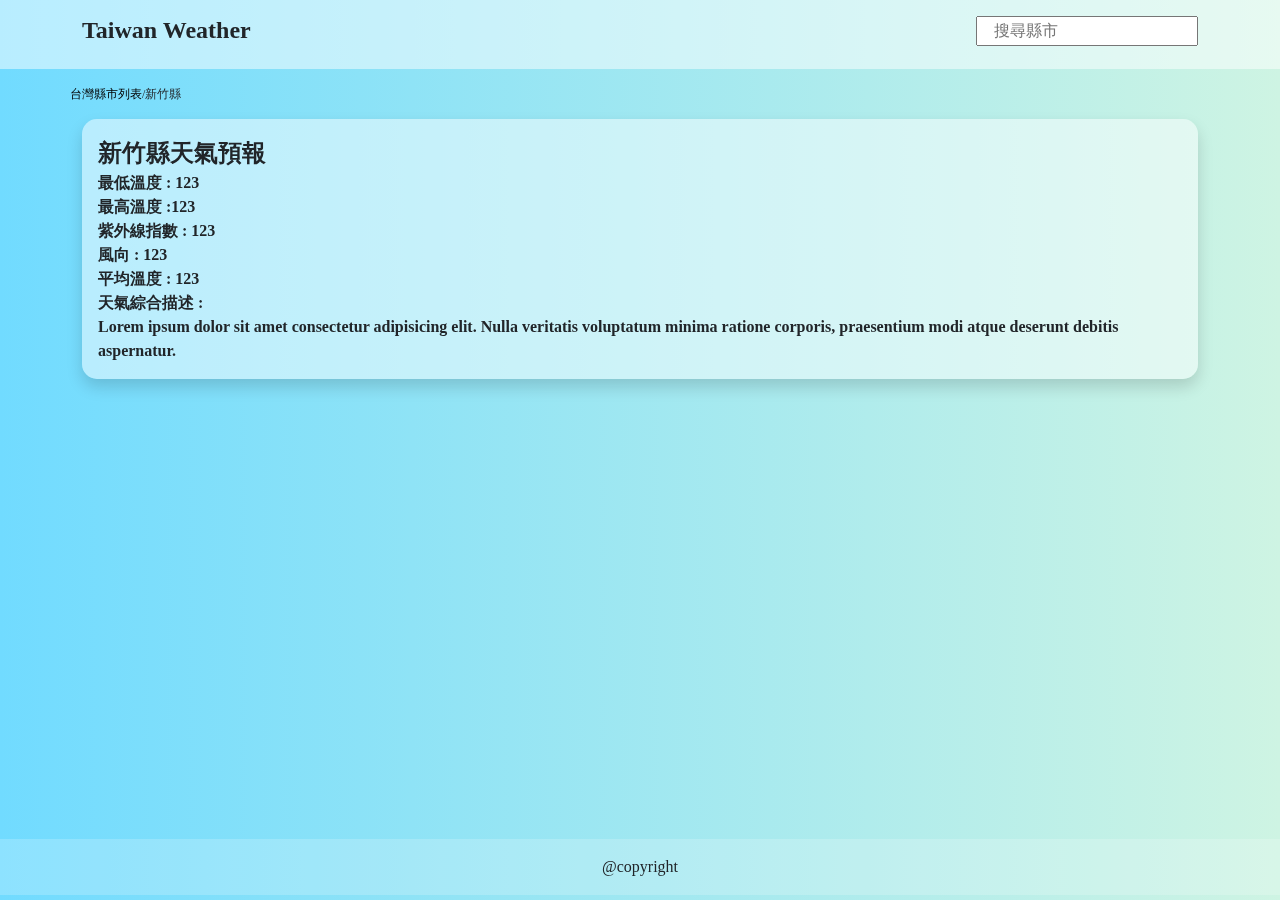
==== detail.html @ 710fdf3b "first-commit" ====
<!DOCTYPE html>
<html lang="en">
    <head>
        <meta charset="UTF-8" />
        <meta http-equiv="X-UA-Compatible" content="IE=edge" />
        <meta name="viewport" content="width=device-width, initial-scale=1.0" />
        <title>Document</title>
        <link rel="stylesheet" href="./assets/css/reset.css" />
        <link rel="stylesheet" href="./assets/css/utilities.css" />
        <link rel="stylesheet" href="./assets/css/header.css" />
        <link rel="stylesheet" href="./assets/css/footer.css" />
        <link rel="stylesheet" href="./assets/css/nav.css" />
        <link rel="stylesheet" href="./assets/css/base.css" />
        <link rel="stylesheet" href="./assets/css/detail.css" />
        <link
            rel="stylesheet"
            href="https://cdnjs.cloudflare.com/ajax/libs/font-awesome/5.15.3/css/all.min.css"
            integrity="sha512-iBBXm8fW90+nuLcSKlbmrPcLa0OT92xO1BIsZ+ywDWZCvqsWgccV3gFoRBv0z+8dLJgyAHIhR35VZc2oM/gI1w=="
            crossorigin="anonymous"
        />
    </head>
    <style></style>
    <body>
        <div class="detail">
            <header class="header p-3">
                <div class="container d-flex justify-content-between">
                    <h5 class="logo">Taiwan Weather</h5>
                    <div>
                        <input type="text" placeholder="搜尋縣市" />
                        <i class="fas fa-search cursor-pointer"></i>
                    </div>
                </div>
            </header>
            <div class="breadcrumb container pt-3 pr-3 pl-3">
                <a href="/index.html"> 台灣縣市列表 </a>
                /
                <!-- 串接 -->
                <span> 新竹縣 </span>
            </div>
            <main class="main container">
                <!-- 串接 -->
                <ul class="detail-content p-3 shadow">
                    <li class="title">新竹縣天氣預報</li>
                    <li>最低溫度 : <span>123</span> </li>
                    <li>最高溫度 :<span>123</span> </li>
                    <li>紫外線指數 : <span>123</span></li>
                    <li>風向 : <span>123</span></li>
                    <li>平均溫度 : <span>123</span></li>
                    <li>
                        天氣綜合描述 : 
                        <div>
                            Lorem ipsum dolor sit amet consectetur adipisicing
                            elit. Nulla veritatis voluptatum minima ratione
                            corporis, praesentium modi atque deserunt debitis
                            aspernatur.
                        </div>
                    </li>
                </ul>
            </main>
            <footer class="footer p-3">
                <div class="container text-center">@copyright</div>
            </footer>
        </div>
        <ul class="box-area">
            <li></li>
            <li></li>
            <li></li>
            <li></li>
            <li></li>
            <li></li>
        </ul>
    </body>
</html>
---- assets/css/header.css ----
.header {
    background-color: rgba(255, 255, 255, 0.5);
}
---- assets/css/footer.css ----
.footer {
    background-color: rgba(255, 255, 255, 0.2);
}
---- assets/css/base.css ----
body {
    background: linear-gradient(270deg, #cef4e3, #71dbff);
    font-family: Microsoft JhengHei;
}

.cursor-pointer {
    cursor: pointer;
}

.logo {
    font-weight: 700;
    font-size: 24px;
}

input {
    padding-left: 16px;
}

.main {
    min-height: calc(100vh - 180px);
}

.breadcrumb {
    font-size: 12px;
}
/* card */

.weather-card {
    width: 30%;
    background-color: #fff;
    border-radius: 15px;
    margin-top: 15px;
    transition: transform 0.5s;
}
.weather-card {
    margin: 1.65%;
}

.weather-card-title {
    font-weight: 700;
    font-size: 2f0px;
}

.weather-card:hover {
    transform: scale(1.05);
}

/* animation background */
.box-area {
    position: fixed;
    top: 0;
    left: 0;
    margin: 0;
    width: 100%;
    height: 100%;
    overflow: hidden;
    z-index: -1;
}

.box-area li {
    position: absolute;
    display: block;
    list-style: none;
    width: 25px;
    height: 25px;
    background: rgb(255, 255, 255);
    animation: animate 20s linear infinite;
    bottom: -150px;
    border-radius: 10px;
}

.box-area li:nth-child(1) {
    left: 86%;
    width: 80px;
    height: 80px;
    animation-delay: 0s;
}

.box-area li:nth-child(2) {
    left: 12%;
    width: 30px;
    height: 30px;
    animation-delay: 1.5s;
    animation-duration: 10s;
}

.box-area li:nth-child(3) {
    left: 70%;
    width: 100px;
    height: 100px;
    animation-delay: 5.5s;
}

.box-area li:nth-child(4) {
    left: 42%;
    width: 150px;
    height: 150px;
    animation-delay: 0s;
    animation-duration: 15s;
}

.box-area li:nth-child(5) {
    left: 65%;
    width: 40px;
    height: 40px;
    animation-delay: 0s;
}

.box-area li:nth-child(6) {
    left: 15%;
    width: 110px;
    height: 110px;
    animation-delay: 3.5s;
}

@keyframes animate {
    0% {
        transform: translateY(0) rotate(0deg);
        opacity: 1;
    }
    100% {
        transform: translateY(-800px) rotate(360deg);
        opacity: 0;
    }
}
---- assets/css/detail.css ----
.detail-content {
    background-color: rgba(255, 255, 255, 0.486);
    border-radius: 15px;
    font-weight: 600;
}
.detail-content .title {
    font-size: 24px;
}
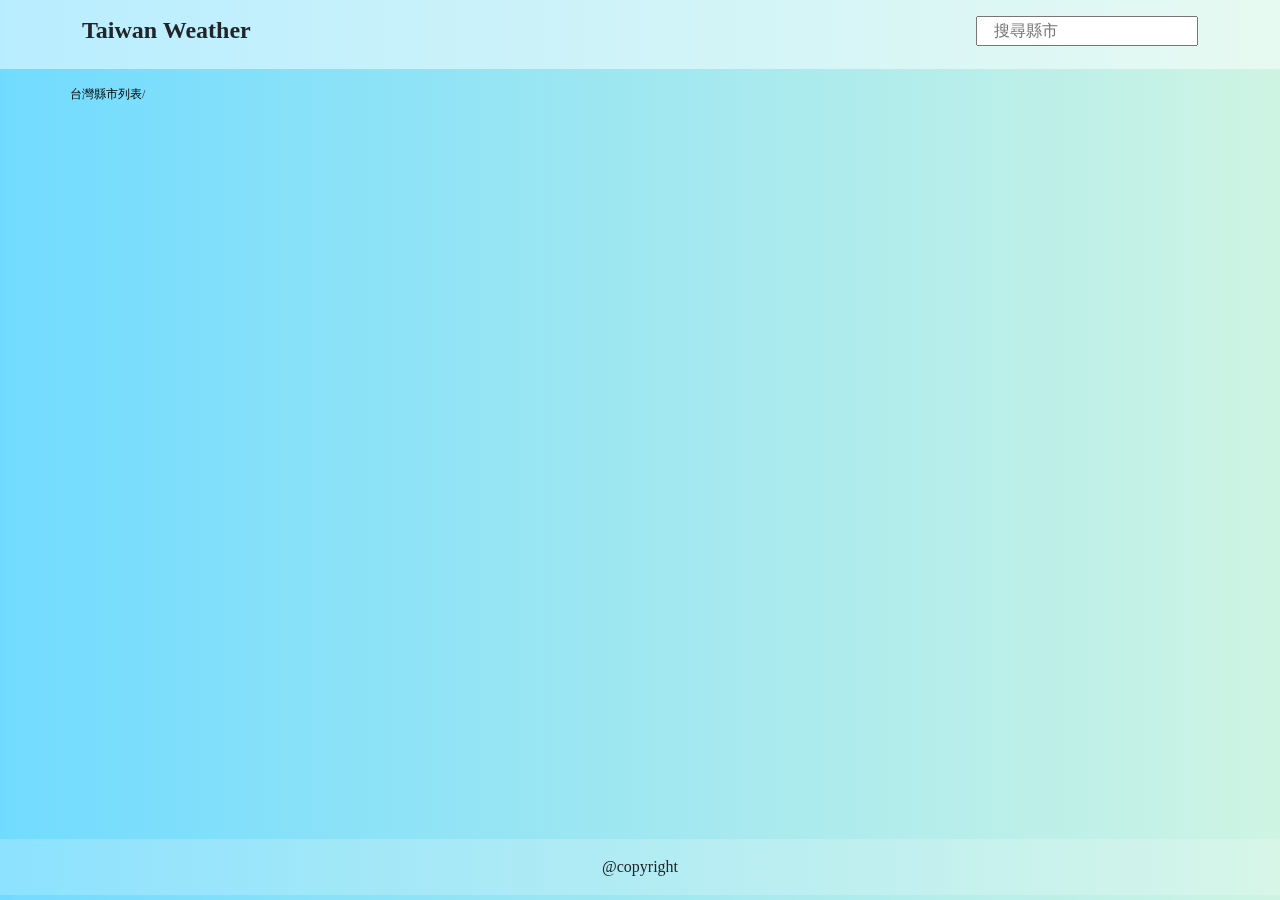
==== commit 3fc72dc7: "修樣式" ====
--- a/detail.html
+++ b/detail.html
@@ -1,73 +1,74 @@
-<!DOCTYPE html>
-<html lang="en">
-    <head>
-        <meta charset="UTF-8" />
-        <meta http-equiv="X-UA-Compatible" content="IE=edge" />
-        <meta name="viewport" content="width=device-width, initial-scale=1.0" />
-        <title>Document</title>
-        <link rel="stylesheet" href="./assets/css/reset.css" />
-        <link rel="stylesheet" href="./assets/css/utilities.css" />
-        <link rel="stylesheet" href="./assets/css/header.css" />
-        <link rel="stylesheet" href="./assets/css/footer.css" />
-        <link rel="stylesheet" href="./assets/css/nav.css" />
-        <link rel="stylesheet" href="./assets/css/base.css" />
-        <link rel="stylesheet" href="./assets/css/detail.css" />
-        <link
-            rel="stylesheet"
-            href="https://cdnjs.cloudflare.com/ajax/libs/font-awesome/5.15.3/css/all.min.css"
-            integrity="sha512-iBBXm8fW90+nuLcSKlbmrPcLa0OT92xO1BIsZ+ywDWZCvqsWgccV3gFoRBv0z+8dLJgyAHIhR35VZc2oM/gI1w=="
-            crossorigin="anonymous"
-        />
-    </head>
-    <style></style>
-    <body>
-        <div class="detail">
-            <header class="header p-3">
-                <div class="container d-flex justify-content-between">
-                    <h5 class="logo">Taiwan Weather</h5>
-                    <div>
-                        <input type="text" placeholder="搜尋縣市" />
-                        <i class="fas fa-search cursor-pointer"></i>
-                    </div>
-                </div>
-            </header>
-            <div class="breadcrumb container pt-3 pr-3 pl-3">
-                <a href="/index.html"> 台灣縣市列表 </a>
-                /
-                <!-- 串接 -->
-                <span> 新竹縣 </span>
-            </div>
-            <main class="main container">
-                <!-- 串接 -->
-                <ul class="detail-content p-3 shadow">
-                    <li class="title">新竹縣天氣預報</li>
-                    <li>最低溫度 : <span>123</span> </li>
-                    <li>最高溫度 :<span>123</span> </li>
-                    <li>紫外線指數 : <span>123</span></li>
-                    <li>風向 : <span>123</span></li>
-                    <li>平均溫度 : <span>123</span></li>
-                    <li>
-                        天氣綜合描述 : 
-                        <div>
-                            Lorem ipsum dolor sit amet consectetur adipisicing
-                            elit. Nulla veritatis voluptatum minima ratione
-                            corporis, praesentium modi atque deserunt debitis
-                            aspernatur.
-                        </div>
-                    </li>
-                </ul>
-            </main>
-            <footer class="footer p-3">
-                <div class="container text-center">@copyright</div>
-            </footer>
-        </div>
-        <ul class="box-area">
-            <li></li>
-            <li></li>
-            <li></li>
-            <li></li>
-            <li></li>
-            <li></li>
-        </ul>
-    </body>
-</html>
+<!DOCTYPE html>
+<html lang="en">
+    <head>
+        <meta charset="UTF-8" />
+        <meta http-equiv="X-UA-Compatible" content="IE=edge" />
+        <meta name="viewport" content="width=device-width, initial-scale=1.0" />
+        <title>Document</title>
+        <link rel="stylesheet" href="./assets/css/reset.css" />
+        <link rel="stylesheet" href="./assets/css/utilities.css" />
+        <link rel="stylesheet" href="./assets/css/header.css" />
+        <link rel="stylesheet" href="./assets/css/footer.css" />
+        <link rel="stylesheet" href="./assets/css/nav.css" />
+        <link rel="stylesheet" href="./assets/css/base.css" />
+        <link rel="stylesheet" href="./assets/css/detail.css" />
+        <link
+            rel="stylesheet"
+            href="https://cdnjs.cloudflare.com/ajax/libs/font-awesome/5.15.3/css/all.min.css"
+            integrity="sha512-iBBXm8fW90+nuLcSKlbmrPcLa0OT92xO1BIsZ+ywDWZCvqsWgccV3gFoRBv0z+8dLJgyAHIhR35VZc2oM/gI1w=="
+            crossorigin="anonymous"
+        />
+    </head>
+    <style></style>
+    <body>
+        <div class="detail">
+            <header class="header p-3">
+                <div class="container d-flex justify-content-between">
+                    <h5 class="logo">Taiwan Weather</h5>
+                    <div>
+                        <input type="text" placeholder="搜尋縣市" />
+                        <i class="fas fa-search cursor-pointer"></i>
+                    </div>
+                </div>
+            </header>
+            <div class="breadcrumb container pt-3 pr-3 pl-3">
+                <a href="./index.html"> 台灣縣市列表 </a>
+                <!-- 串接 -->
+                /
+                <!-- <span> 新竹縣 </span> -->
+            </div>
+            <main class="main container">
+                <!-- 串接 -->
+                <!-- <ul class="detail-content p-3 shadow">
+                    <li class="title">新竹縣天氣預報</li>
+                    <li>最低溫度 : <span>123</span> </li>
+                    <li>最高溫度 :<span>123</span> </li>
+                    <li>紫外線指數 : <span>123</span></li>
+                    <li>風向 : <span>123</span></li>
+                    <li>平均溫度 : <span>123</span></li>
+                    <li>
+                        天氣綜合描述 : 
+                        <div>
+                            Lorem ipsum dolor sit amet consectetur adipisicing
+                            elit. Nulla veritatis voluptatum minima ratione
+                            corporis, praesentium modi atque deserunt debitis
+                            aspernatur.
+                        </div>
+                    </li>
+                </ul> -->
+            </main>
+            <footer class="footer p-3">
+                <div class="container text-center">@copyright</div>
+            </footer>
+        </div>
+        <ul class="box-area">
+            <li></li>
+            <li></li>
+            <li></li>
+            <li></li>
+            <li></li>
+            <li></li>
+        </ul>
+    </body>
+    <script src="./assets/js/detail.js"></script>
+</html>
--- a/assets/css/base.css
+++ b/assets/css/base.css
@@ -31,9 +31,11 @@
     border-radius: 15px;
     margin-top: 15px;
     transition: transform 0.5s;
+    margin: 1.65%;
 }
-.weather-card {
-    margin: 1.65%;
+
+.weather-card ul {
+    height: 100%;
 }
 
 .weather-card-title {
